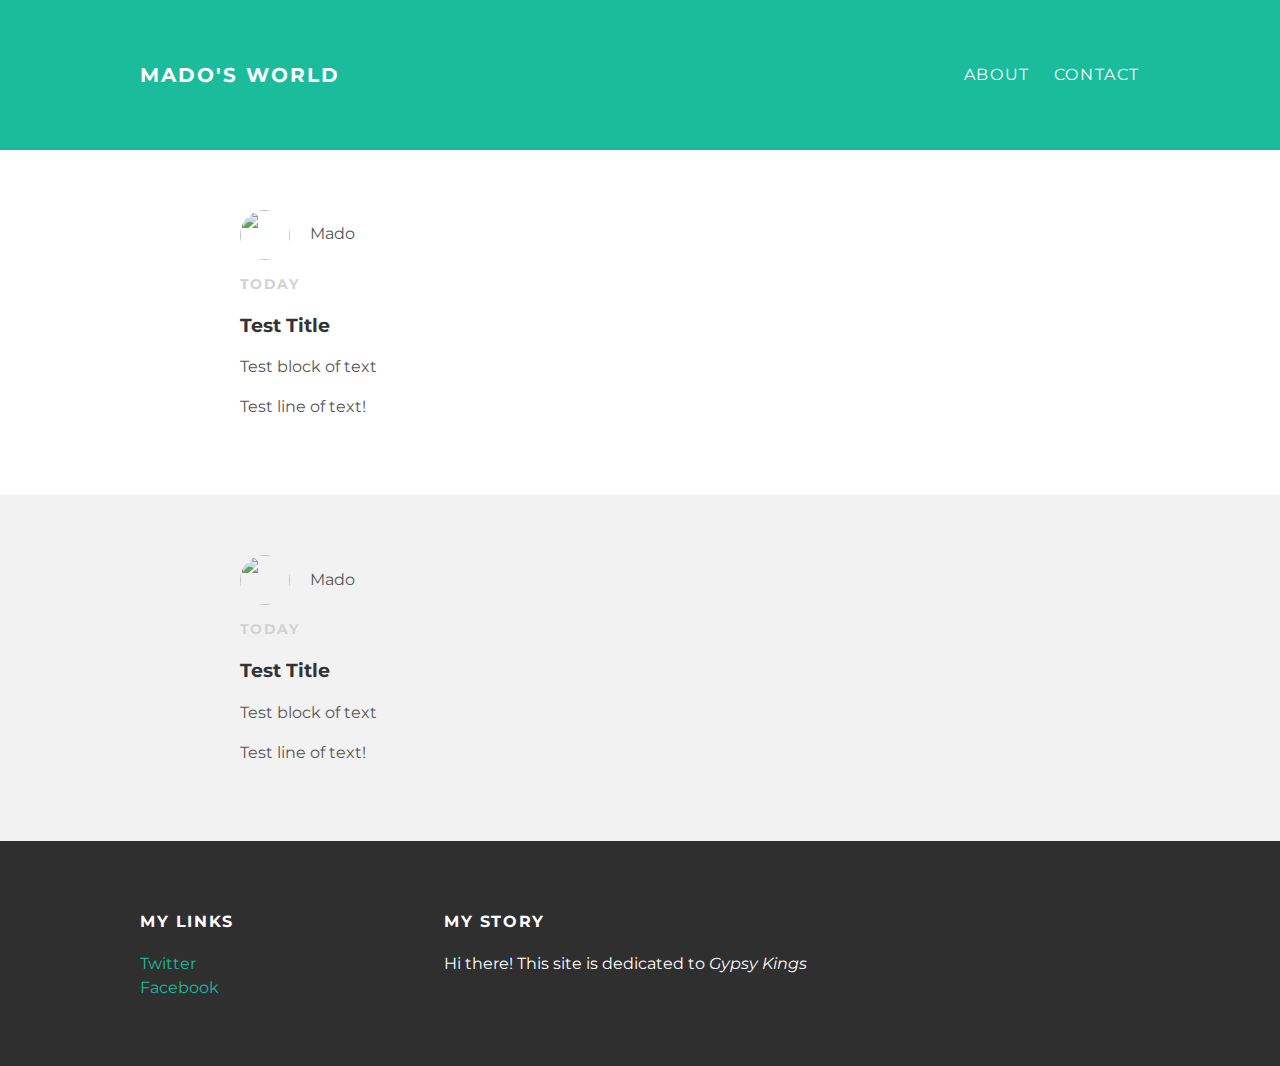
==== index.html @ 0d4e03b1 "Update channel" ====
<!DOCTYPE html>
<html lang="en">
  <head>
    <title>Mado's World</title>
    <link rel="stylesheet" type="text/css" href="styles.css">
  </head>
  <body>
    <div id="header">
      <div class="container">
        <a id="header-title" href="index.html">Mado's World</a>
        <ul id="header-nav">
          <li><a href="about.html">About</a></li>
          <li><a href="mailto:damiidolo@gmail.com?subject=feedback">Contact</a></li>
        </ul>
      </div>
    </div>
    <div id="content">
      <div class="post-container">
        <div class="post">
          <div class="post-author">
            <img src="https://steamcdn-a.akamaihd.net/steamcommunity/public/images/avatars/1f/1f853acbd03b2d61138db30a0208e14112d807b5_full.jpg">
            <span>Mado</span>
          </div>
          <p class="post-date">Today</p>
          <h3 class="post-title">Test Title</h3>
          <div class="post-content">
            <!-- Add a placeholder for the Twitch embed -->
            <div id="twitch-embed"></div>

            <!-- Load the Twitch embed script -->
            <script src="https://embed.twitch.tv/embed/v1.js"></script>

            <!-- Create a Twitch.Embed object that will render within the "twitch-embed" root element. -->
            <script type="text/javascript">
            new Twitch.Embed("twitch-embed", {
              width: 854,
              height: 480,
              channel: "formal",
              // only needed if your site is also embedded on embed.example.com and othersite.example.com
              //parent: ["embed.example.com", "othersite.example.com"]
              });
              </script>
            <p>Test block of text</p>
            <p>Test line of text!</p>
          </div>
        </div>
      </div>
      <div class="post-container">
        <div class="post">
          <div class="post-author">
            <img src="https://steamcdn-a.akamaihd.net/steamcommunity/public/images/avatars/1f/1f853acbd03b2d61138db30a0208e14112d807b5_full.jpg">
            <span>Mado</span>
          </div>
          <p class="post-date">Today</p>
          <h3 class="post-title">Test Title</h3>
          <div class="post-content">
            <p>Test block of text</p>
            <p>Test line of text!</p>
          </div>
        </div>
      </div>
    </div>
    <div id="footer">
      <div class="container">
        <div class="column">
          <h4>My Links</h4>
          <p>
            <a href="https://twitter.com/tyson_fury">Twitter</a>
            <br>
            <a href="https://www.facebook.com/TysonFuryGypsyKing/">Facebook</a>
          </p>
        </div>
        <div class="column">
          <h4>My Story</h4>
          <p>Hi there! This site is dedicated to <em>Gypsy Kings</em></p>
        </div>
      </div>
    </div>
  </body>
</html>
---- styles.css ----
@import url(http://fonts.googleapis.com/css?family=Montserrat:400,700);

body {
  color: #555;
  margin: 0;

  font-family: 'Montserrat', sans-serif;
}

#header {
  background-color: #1abc9c;
  height: 150px;
  line-height: 150px;
}

#header a {
  color: white;
  text-decoration: none;

  text-transform: uppercase;
  letter-spacing: 0.1em;
}

#header a:hover {
  color: #222;
}

#header-title {
  display: block;
  float: left;

  font-size: 20px;
  font-weight: bold;
}

#header-nav {
  display: block;
  float: right;
  margin-top: 0;
}

#header-nav li {
  display: inline;
  padding-left: 20px;
}

.container {
  max-width: 1000px;
  margin: 0 auto;
}

#footer {
  background-color: #2f2f2f;
  padding: 50px 0;
}

#footer h4 {
  color: white;
  text-transform: uppercase;
  letter-spacing: 0.1em;
}

#footer p {
  color: white;
}

.column {
  min-width: 300px;
  display: inline-block;
  vertical-align: top;
}

a {
  color: #1abc9c;
  text-decoration: none;
}

a:hover {
  color: #F6A623;
}

.post, .about {
  max-width: 800px;
  margin: 0 auto;
  padding: 60px 0;
}

.post-author img {
  width: 50px;
  height: 50px;
  vertical-align: middle;
}

.post-author span {
  margin-left: 16px;
}

.post-date {
  color: #D2D2D2;

  font-size: 14px;
  font-weight: bold;

  text-transform: uppercase;
  letter-spacing: 0.1em;
}

h1, h2, h3, h4 {
  color: #333;
}

p {
  line-height: 1.5;
}

.about {
  text-align: center;
}

.post-author img,
.about-author img {
  border-radius: 50%;
}

.post-container:nth-child(even) {
  background-color: #f2f2f2;
}
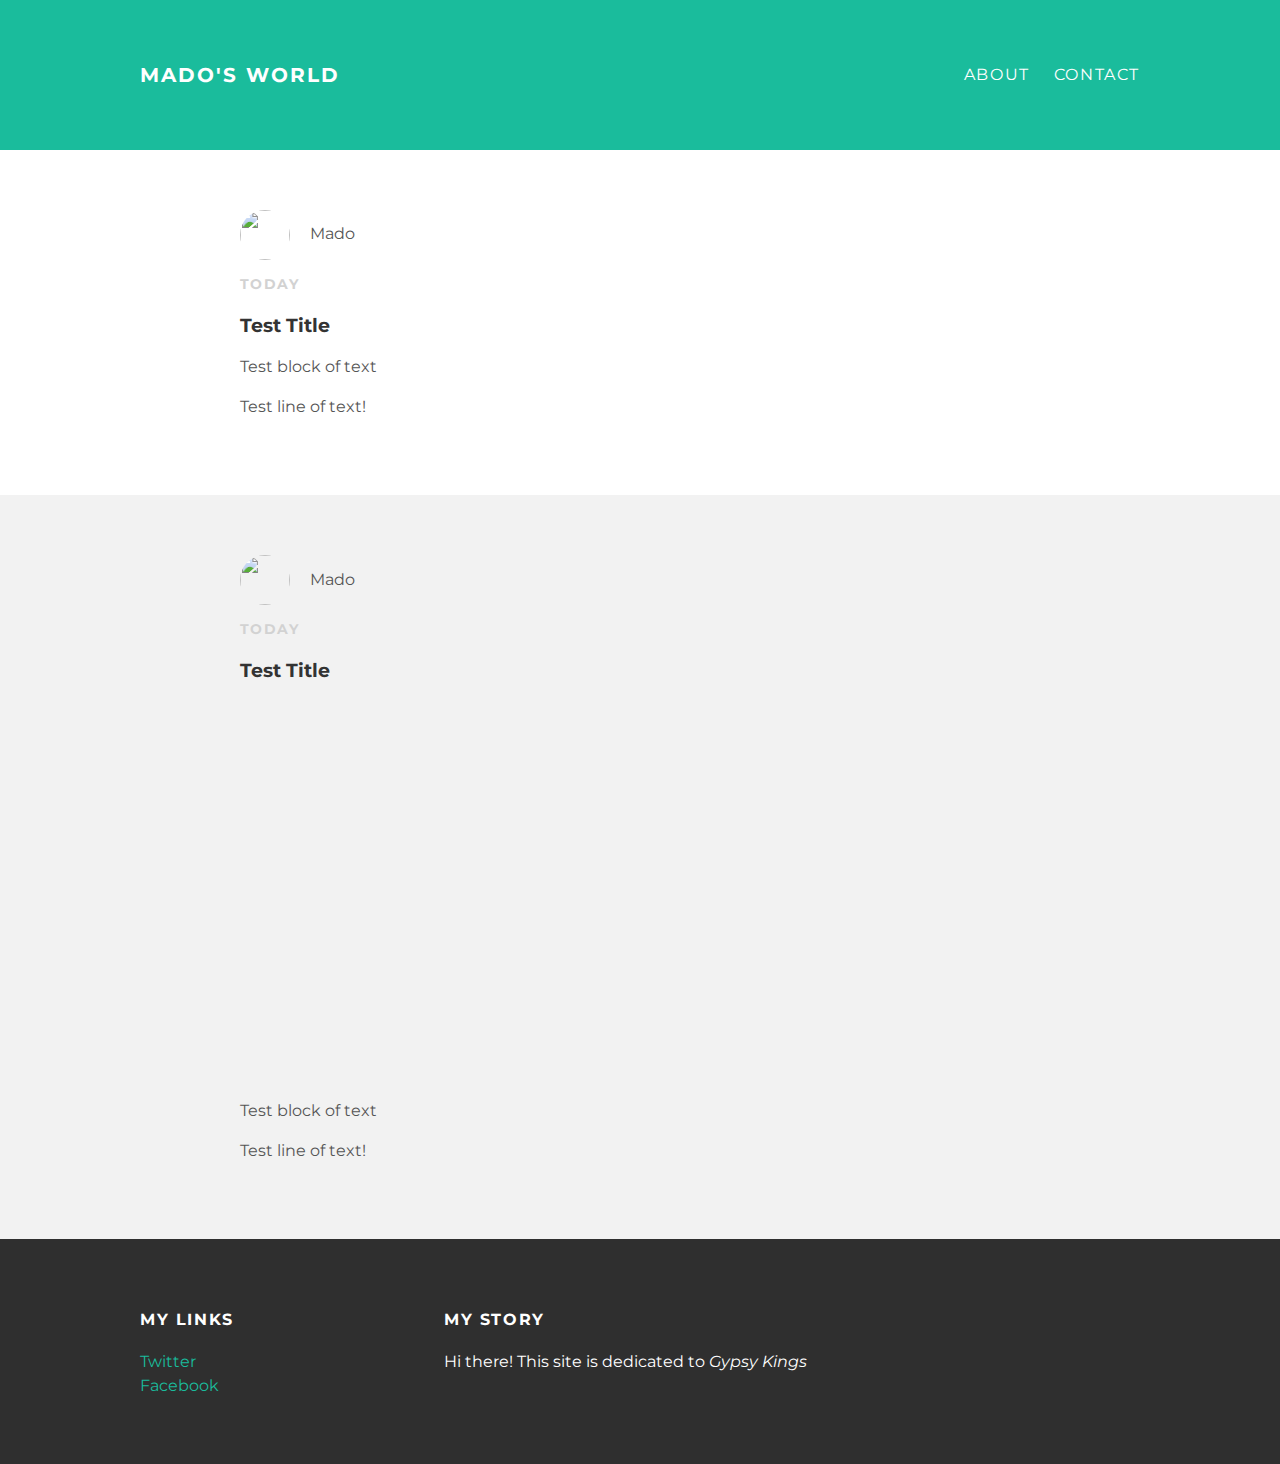
==== commit c367c553: "Update format" ====
--- a/index.html
+++ b/index.html
@@ -54,6 +54,7 @@
           <p class="post-date">Today</p>
           <h3 class="post-title">Test Title</h3>
           <div class="post-content">
+            <iframe src="https://player.twitch.tv/?channel=portialyn&parent=www.example.com" frameborder="0" allowfullscreen="true" scrolling="no" height="378" width="620"></iframe>
             <p>Test block of text</p>
             <p>Test line of text!</p>
           </div>
